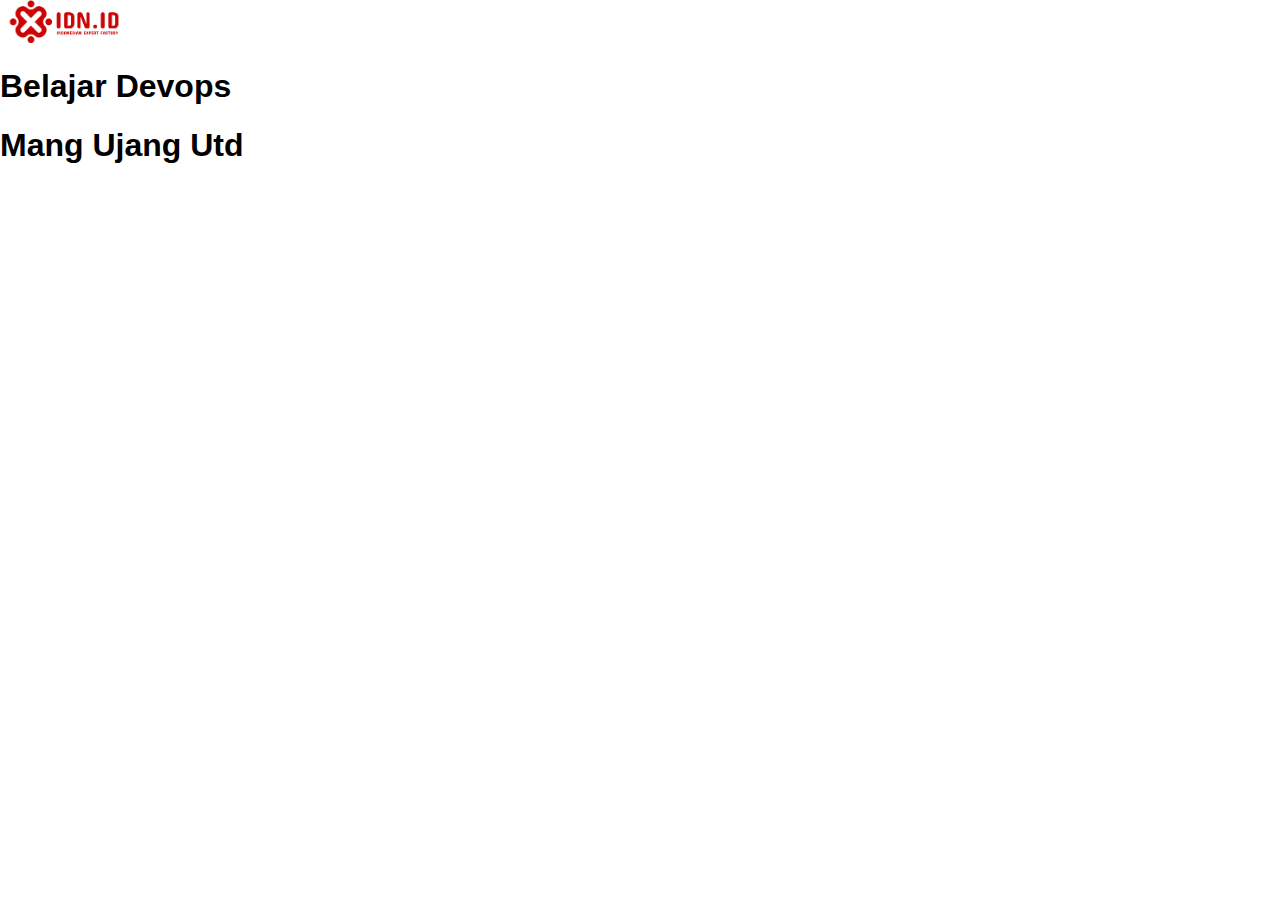
==== apps/public/index.html @ 15435606 "Push docker compose" ====
<!DOCTYPE html>
<html lang="en">
<head>
    <meta charset="UTF-8">
    <meta http-equiv="X-UA-Compatible" content="IE=edge">
    <meta name="viewport" content="width=device-width, initial-scale=1.0">
    <title>Training DevOps</title>
    <link rel="stylesheet" href="stylesheet/style.css">
</head>
<body>
    <img class="logo" src="./images/idn-logo.png" alt="idn-logo">
     <h1>Belajar Devops</h1>
     <h1>Mang Ujang Utd</h1>
</body>
</html>
---- apps/public/stylesheet/style.css ----
body {
    font-family: Arial, Helvetica, sans-serif;
    margin: auto;
}

.logo {
    width: 10%;
}
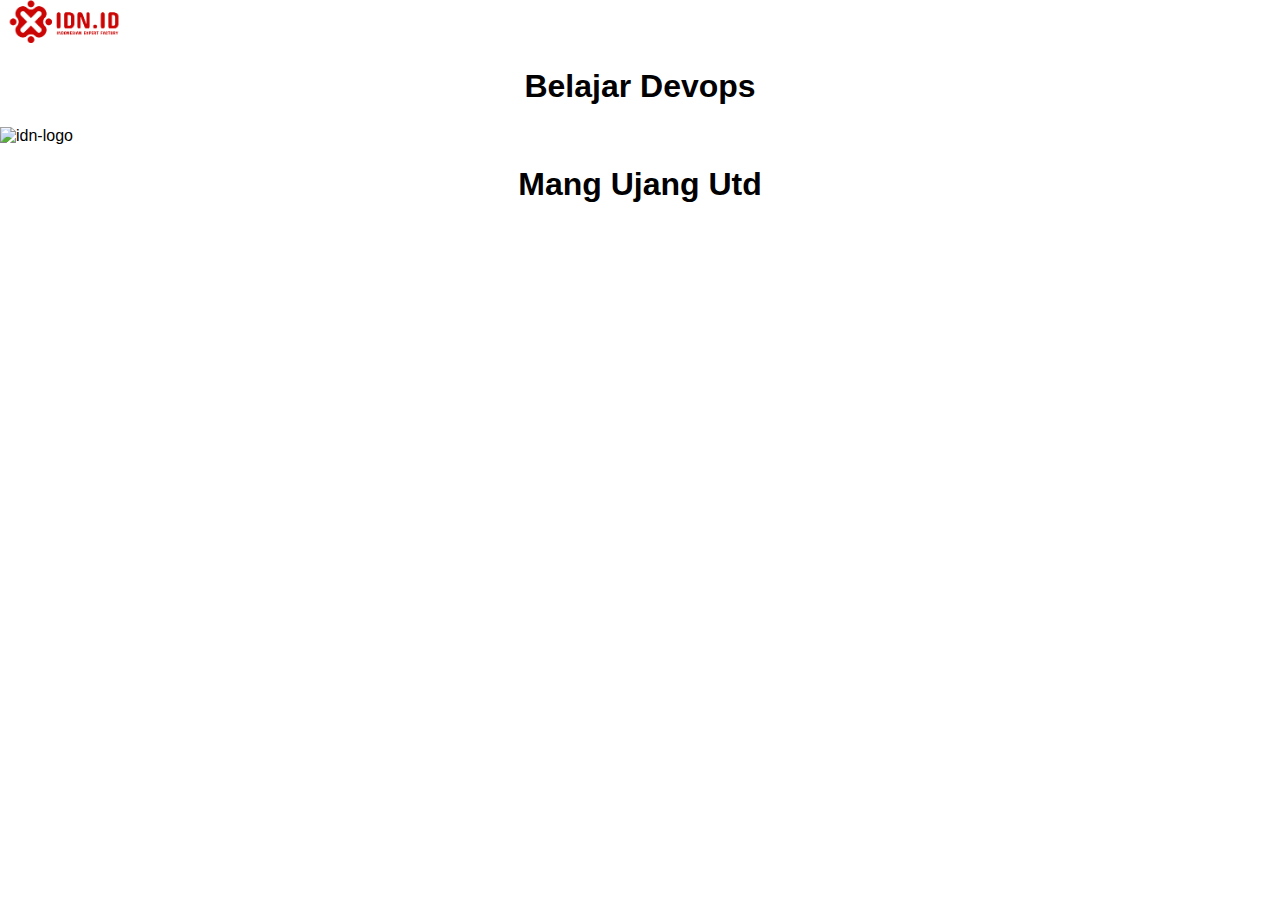
==== commit 22f5ff40: "edit index" ====
--- a/apps/public/index.html
+++ b/apps/public/index.html
@@ -10,6 +10,7 @@
 <body>
     <img class="logo" src="./images/idn-logo.png" alt="idn-logo">
      <h1>Belajar Devops</h1>
+     <img class="logo" src="https://upload.wikimedia.org/wikipedia/id/thumb/7/7a/Manchester_United_FC_crest.svg/640px-Manchester_United_FC_crest.svg.png" alt="idn-logo">
      <h1>Mang Ujang Utd</h1>
 </body>
 </html>--- a/apps/public/stylesheet/style.css
+++ b/apps/public/stylesheet/style.css
@@ -5,4 +5,8 @@
 
 .logo {
     width: 10%;
-}+}
+
+h1 {text-align: center;}
+p {text-align: center;}
+img {text-align: center;}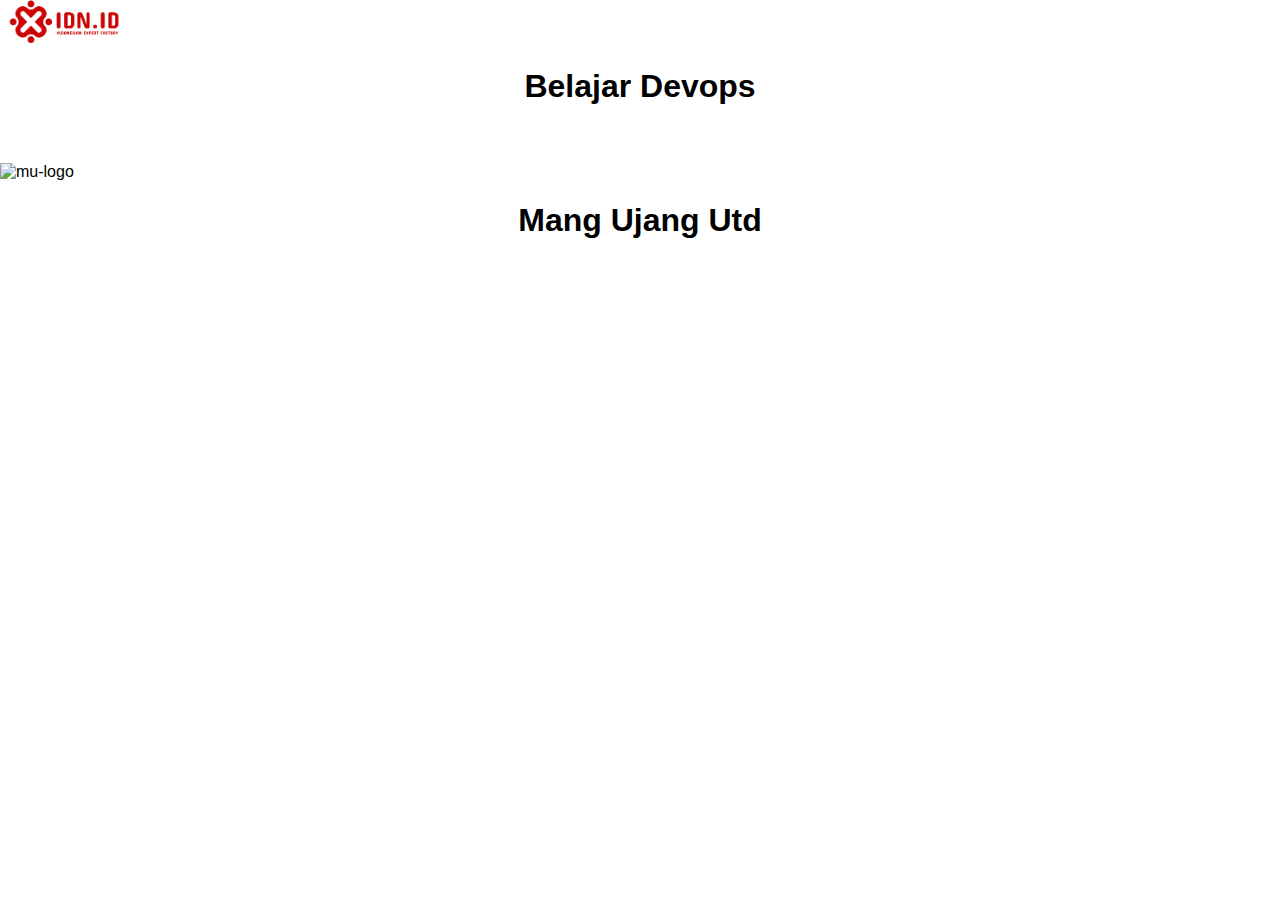
==== commit 4ab3b6d0: "OK" ====
--- a/apps/public/index.html
+++ b/apps/public/index.html
@@ -10,7 +10,9 @@
 <body>
     <img class="logo" src="./images/idn-logo.png" alt="idn-logo">
      <h1>Belajar Devops</h1>
-     <img class="logo" src="https://upload.wikimedia.org/wikipedia/id/thumb/7/7a/Manchester_United_FC_crest.svg/640px-Manchester_United_FC_crest.svg.png" alt="idn-logo">
+     <br>
+     <br>
+     <img class="logo" src="https://upload.wikimedia.org/wikipedia/id/thumb/7/7a/Manchester_United_FC_crest.svg/640px-Manchester_United_FC_crest.svg.png" alt="mu-logo" class="center">
      <h1>Mang Ujang Utd</h1>
 </body>
 </html>--- a/apps/public/stylesheet/style.css
+++ b/apps/public/stylesheet/style.css
@@ -9,4 +9,11 @@
 
 h1 {text-align: center;}
 p {text-align: center;}
-img {text-align: center;}+div {text-align: center;}
+
+.center {
+    display: block;
+    margin-left: auto;
+    margin-right: auto;
+    width: 50%;
+  }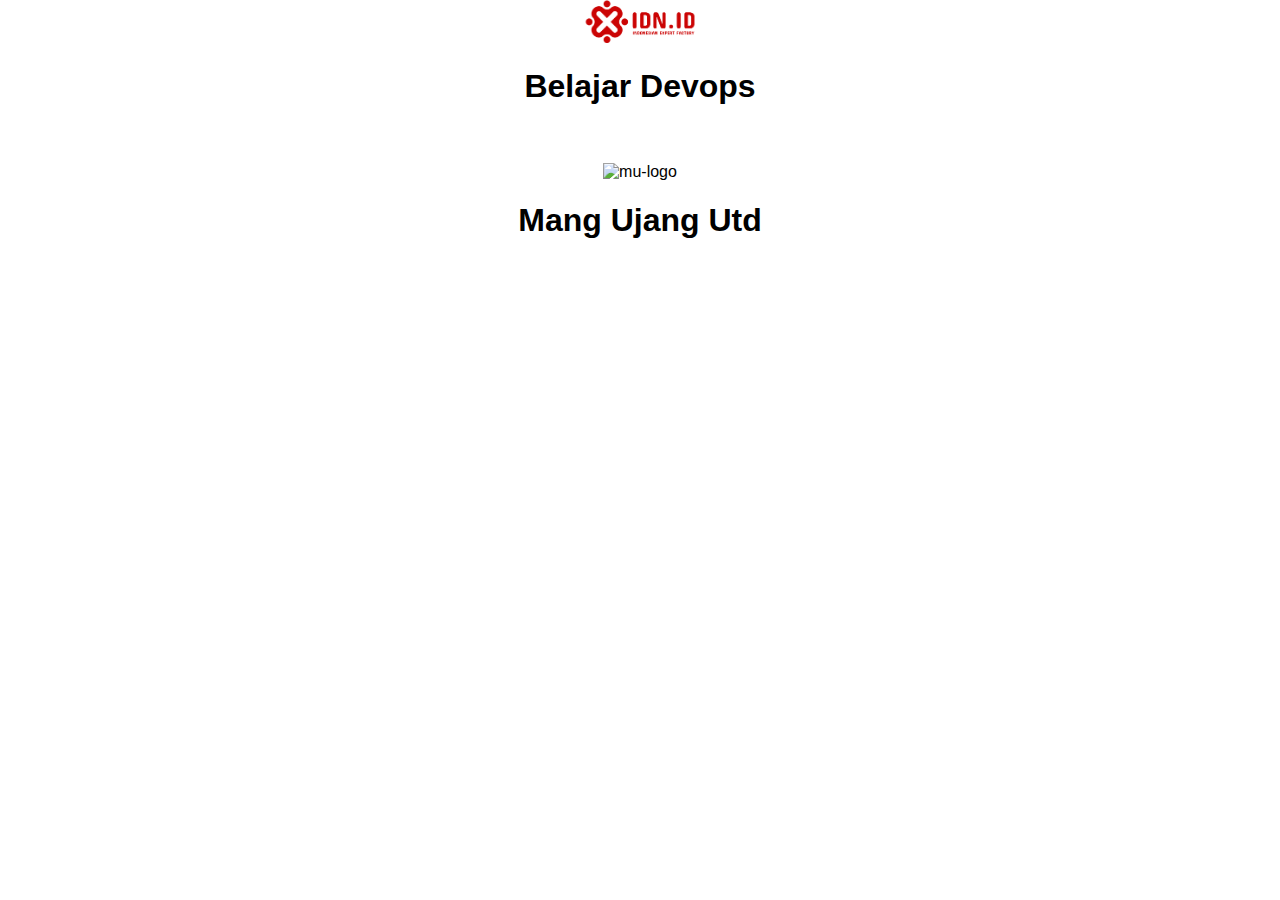
==== commit 6305595e: "push" ====
--- a/apps/public/index.html
+++ b/apps/public/index.html
@@ -8,11 +8,13 @@
     <link rel="stylesheet" href="stylesheet/style.css">
 </head>
 <body>
-    <img class="logo" src="./images/idn-logo.png" alt="idn-logo">
-     <h1>Belajar Devops</h1>
-     <br>
-     <br>
-     <img class="logo" src="https://upload.wikimedia.org/wikipedia/id/thumb/7/7a/Manchester_United_FC_crest.svg/640px-Manchester_United_FC_crest.svg.png" alt="mu-logo" class="center">
-     <h1>Mang Ujang Utd</h1>
+    <div>
+        <img class="logo" src="./images/idn-logo.png" alt="idn-logo">
+        <h1>Belajar Devops</h1>
+        <br>
+        <br>
+        <img class="logo" src="https://upload.wikimedia.org/wikipedia/id/thumb/7/7a/Manchester_United_FC_crest.svg/640px-Manchester_United_FC_crest.svg.png" alt="mu-logo">
+        <h1>Mang Ujang Utd</h1>
+    </div>
 </body>
 </html>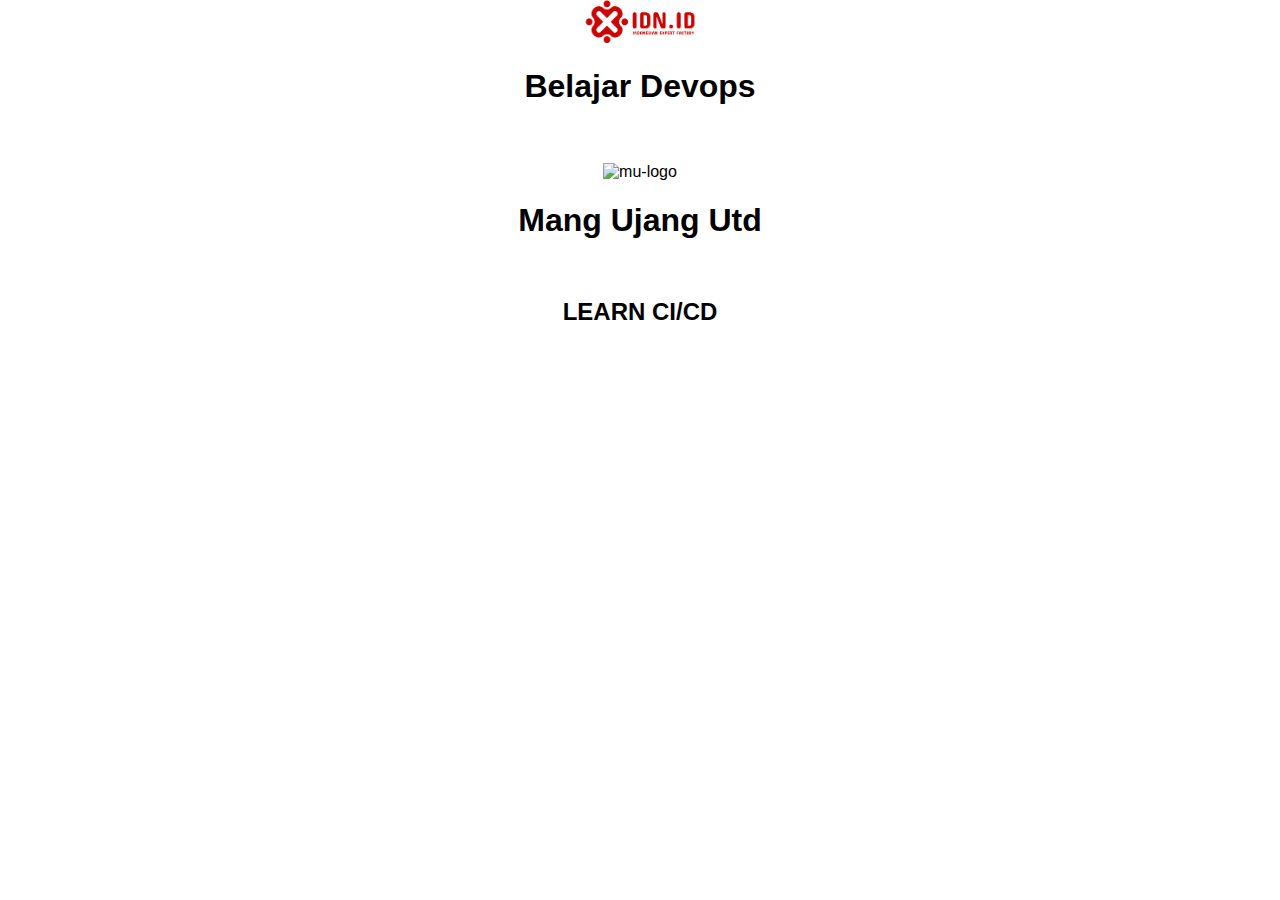
==== commit 4ef05af7: "ok" ====
--- a/apps/public/index.html
+++ b/apps/public/index.html
@@ -15,6 +15,8 @@
         <br>
         <img class="logo" src="https://upload.wikimedia.org/wikipedia/id/thumb/7/7a/Manchester_United_FC_crest.svg/640px-Manchester_United_FC_crest.svg.png" alt="mu-logo">
         <h1>Mang Ujang Utd</h1>
+        <br>
+        <h2>LEARN CI/CD</h2>
     </div>
 </body>
 </html>